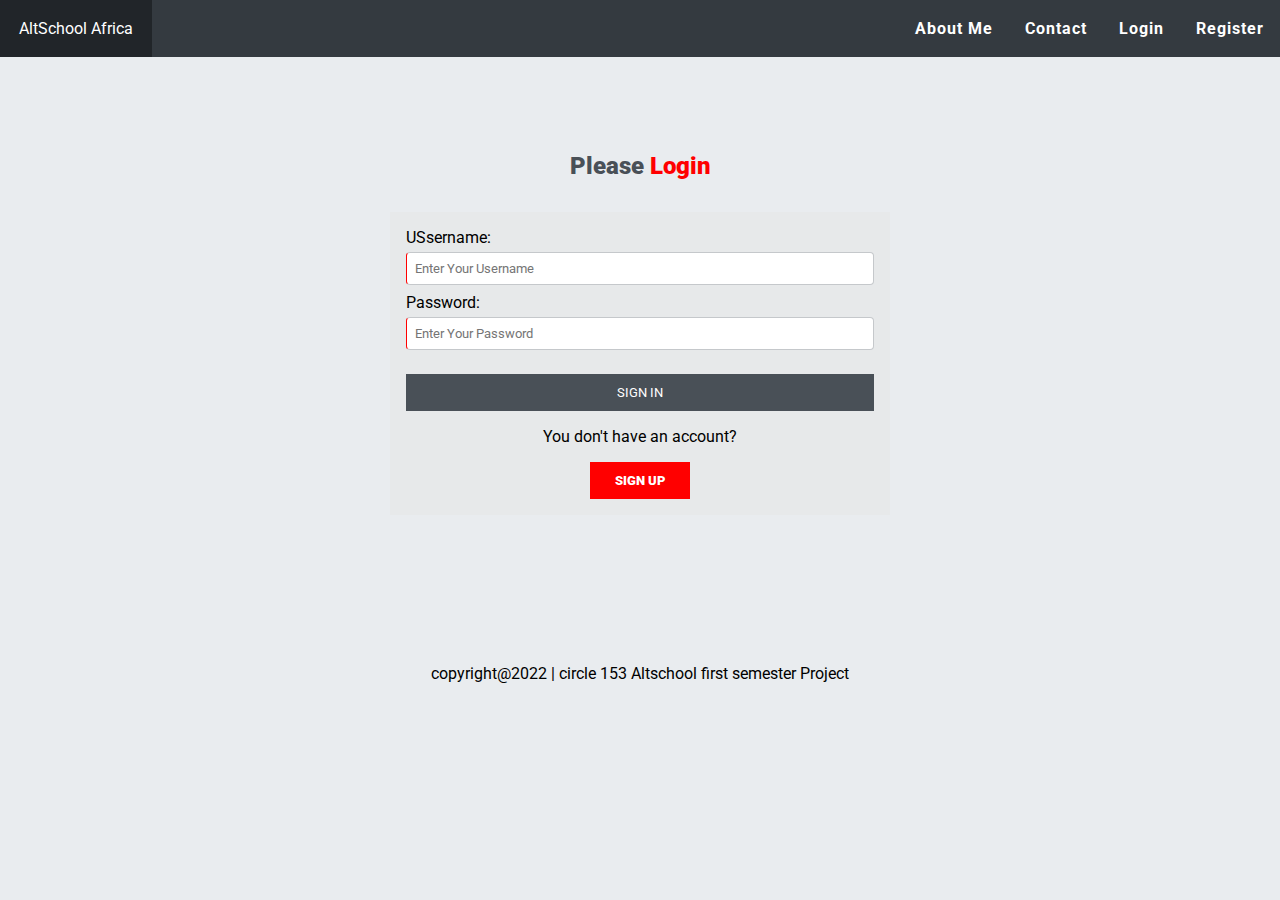
==== login.html @ 445ce10d "first commit" ====
<!DOCTYPE html>
<html lang="en">
<head>
    <meta charset="UTF-8">
    <meta http-equiv="X-UA-Compatible" content="IE=edge">
    <link rel="preconnect" href="https://fonts.googleapis.com">
    <link rel="preconnect" href="https://fonts.gstatic.com" crossorigin>
    <link href="https://fonts.googleapis.com/css2?family=Roboto:ital,wght@0,300;0,400;0,500;0,700;0,900;1,100&display=swap" rel="stylesheet">
    <meta name="viewport" content="width=device-width, initial-scale=1.0">
    <link rel="stylesheet" href="style.css">
    <title>Altschool's First Assignment</title>
</head>
<body>
    <div class="container">
        <header>
            <nav class="navbar">
                <div class="logo">AltSchool Africa</div>
                <ul>
                    <li><a href="index.html">About Me</a></li>
                    <li><a href="index.html#contact">Contact</a></li>
                    <li><a href="login.html">Login</a></li>
                    <li><a href="register.html">Register</a></li>
                    
                </ul>
                    <div class="hamburger">
                        <div class="bar"></div>
                        <div class="bar"></div>
                        <div class="bar"></div>
                    </div>
               
            </nav>
        </header>


        <section id="login">
            <h2 class="heading">Please <span class="span">Login</span></h2>
            <form class="form">
               <div class="form-comp">
                <label class="form-label" for="username">USsername:</label>
                <input class="form-input" placeholder="Enter Your Username" required type="text" >
               </div>
               <div class="form-comp">
                <label class="form-label" for="lastname">Password:</label>
                <input class="form-input" maxlength="20" minlength="8"  placeholder="Enter Your Password" required type="password" inputmode="nummeric" >
               </div>
               <input class="submit btn" type="submit" value="SIGN IN">
               <p class="else">You don't have an account?</p>
               <div class="div">
               <a href="register.html"><input disabled class="submit elsebtn" value="SIGN UP"></a>

               </div>
            </form>

        </section>

        <p class="footer">copyright@2022 | circle 153 Altschool first semester Project</p>
    </div>
    <script src="app.js"></script>
</body>
</html>
---- style.css ----
*{
    padding: 0;
    margin: 0;
    box-sizing: border-box;
    font-family: 'Roboto', sans-serif;
   
}
body{
    background: #e9ecef;
}


/* my header and navigation bar */

header{
    background: #343a40;
    position: fixed;
    top: 0;
    left: 0;
    right: 0;
    z-index: 10;
}

.container{
    margin-top: 4rem;
    padding: .5rem;
}
.navbar{
    display: flex;
    justify-content: space-between;
    align-items: center;
    color: #fff;
}
.logo{
    background: #212529;
    padding: 1.2rem;
}

.navbar ul{
    list-style: none;
    display: flex;
}

.navbar ul a{
    letter-spacing: 1px;
    text-decoration: none;
    margin: .7rem;
    color: #fff;
    padding: 0 .3rem;
    font-weight: 700;
    position: relative;
}
.navbar ul a::before{
    content: '';
    position: absolute;
   opacity: 0;
    width: 30px;
    height: 5px;
    bottom: 0;
    left: 8px;
    top: 20px;
    background-color: #fff;
}
.navbar ul a:hover::before{
   opacity: 1;
   transition: opacity .7s;
}


/* my home section */
#home{
  
   margin:0 auto 10rem;
   max-width: 900px;
   padding-top: 5rem;
}

.intro h1{
    color: #343a40;
   line-height: 1.5rem; 
   font-size: 30px; 
  
}
.span{
    color: red;
}
.intro  p{
    font-size: 14px;
}
.myself{
    display: grid;
    grid-template-columns: 30% 60%;
    margin: 1rem .3rem;
}
.picture img{
    width: 200px;
}
  #home  p{
    margin-bottom: 1rem;
  }

 .fa-solid{
     font-size: 12px;
 }
 .red{
     color: red;
 }
 .blue{
     color: #343a40 ;
 }
bold{
    font-weight: 900;
}
.list{
    display: flex;
    gap: .5rem;
}

/* my contact section */
#contact{
  max-width: 900px;
  margin:  auto;
  padding-top: 3rem;
  
}
#contact form{
    margin-top: 2rem;
    padding: 1rem;
}

/* my register section */
.heading{
    text-align: center;
    margin: 2rem 0;
    color: #495057;
    font-weight: 900;
}
.form{
    max-width: 500px;
    padding: 1rem;
    background: #e7e9ea;
    margin: 0 auto;
  
}

.form-comp{
    display: flex;
    flex-direction: column;
    margin-bottom: .5rem;
}
.form-label{
    margin-bottom: .3rem;
}
.form-input{
    padding: .5rem;
    border: 1px solid #c5c8cb;
    outline: none;
    border-radius: 4px;
}
.form-input:valid{
    border-left: 1px solid green ;
}
.form-input:invalid{
    border-left:1px solid red;
}
.submit{
    width: 100%;
    padding:.7rem ;
    background-color:#495057;
    color: #fff;
    border: none;
    margin-top: 1rem;
    cursor: pointer;
}
.footer{
    text-align: center;
    margin-top: 2rem;
}
.hamburger{
    display: none;
}
.else{
    text-align: center;
    margin-top: 1rem;
}
.elsebtn{
    text-align: center;
    outline: none;
    width: 100px;
    background-color: red;
    color:#fff;
    font-weight: 900;
   
}
.div{
   display: flex;
   justify-content: center;
}



.bar{
    width: 22px;
    height: 3px;
    margin: 2px auto;
    background: #fff;
    cursor: pointer;
    transition: all 0.3s ease-in-out;
}

/* my login section here */
#login{
   height: 30rem;
   margin-top: 5rem;
}





@media(max-width:550px) {
    .hamburger{
        display: block;
        margin:0 .5rem;
    }

    .hamburger.active .bar:nth-child(2){
        opacity: 0;
    }
    .hamburger.active .bar:nth-child(1){
        transform: translateY(3px) rotate(60deg);
    }
    .hamburger.active .bar:nth-child(3){
        transform: translateY(-3px) rotate(-60deg);
    }
    .navbar ul{
        position: fixed;
        left: 0;
        top: -100%;
        gap: 1rem;
        flex-direction: column;
        background: rgba(52, 58, 64,.9);
        text-align: center;
        transition: top 1s;
        width: 100%;
        background: rgba( 52, 58, 64, 0.9 );
         box-shadow: 0 8px 32px 0 rgba( 52, 58, 64, .4 );
         backdrop-filter: blur( 1px );
          -webkit-backdrop-filter: blur( 5px );
    }

    .navbar ul li {
        margin: 16px 0;
    }
    .navbar ul.active{
        top: 0;
    }
    
}
@media(max-width:700px){
    .myself{
        display: block;
    }

}
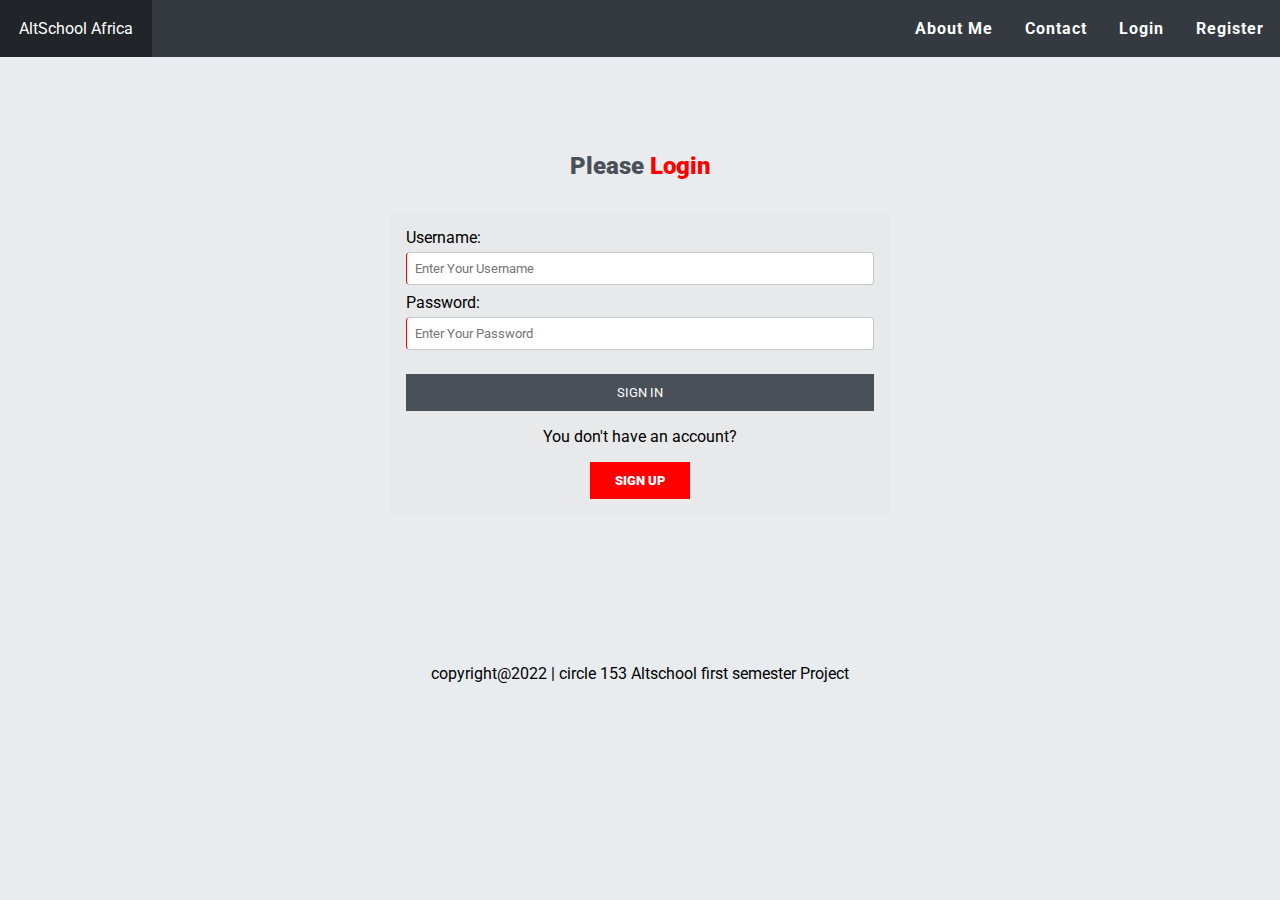
==== commit 58aa4ec3: "updated-assignment" ====
--- a/login.html
+++ b/login.html
@@ -36,7 +36,7 @@
             <h2 class="heading">Please <span class="span">Login</span></h2>
             <form class="form">
                <div class="form-comp">
-                <label class="form-label" for="username">USsername:</label>
+                <label class="form-label" for="username">Username:</label>
                 <input class="form-input" placeholder="Enter Your Username" required type="text" >
                </div>
                <div class="form-comp">
@@ -47,7 +47,6 @@
                <p class="else">You don't have an account?</p>
                <div class="div">
                <a href="register.html"><input disabled class="submit elsebtn" value="SIGN UP"></a>
-
                </div>
             </form>
 
--- a/style.css
+++ b/style.css
@@ -127,6 +127,10 @@
     margin-top: 2rem;
     padding: 1rem;
 }
+select{
+    font-size: 14px;
+    color: rgb(132, 129, 129);
+}
 
 /* my register section */
 .heading{
@@ -241,7 +245,7 @@
         flex-direction: column;
         background: rgba(52, 58, 64,.9);
         text-align: center;
-        transition: top 1s;
+        transition: top .3s;
         width: 100%;
         background: rgba( 52, 58, 64, 0.9 );
          box-shadow: 0 8px 32px 0 rgba( 52, 58, 64, .4 );
